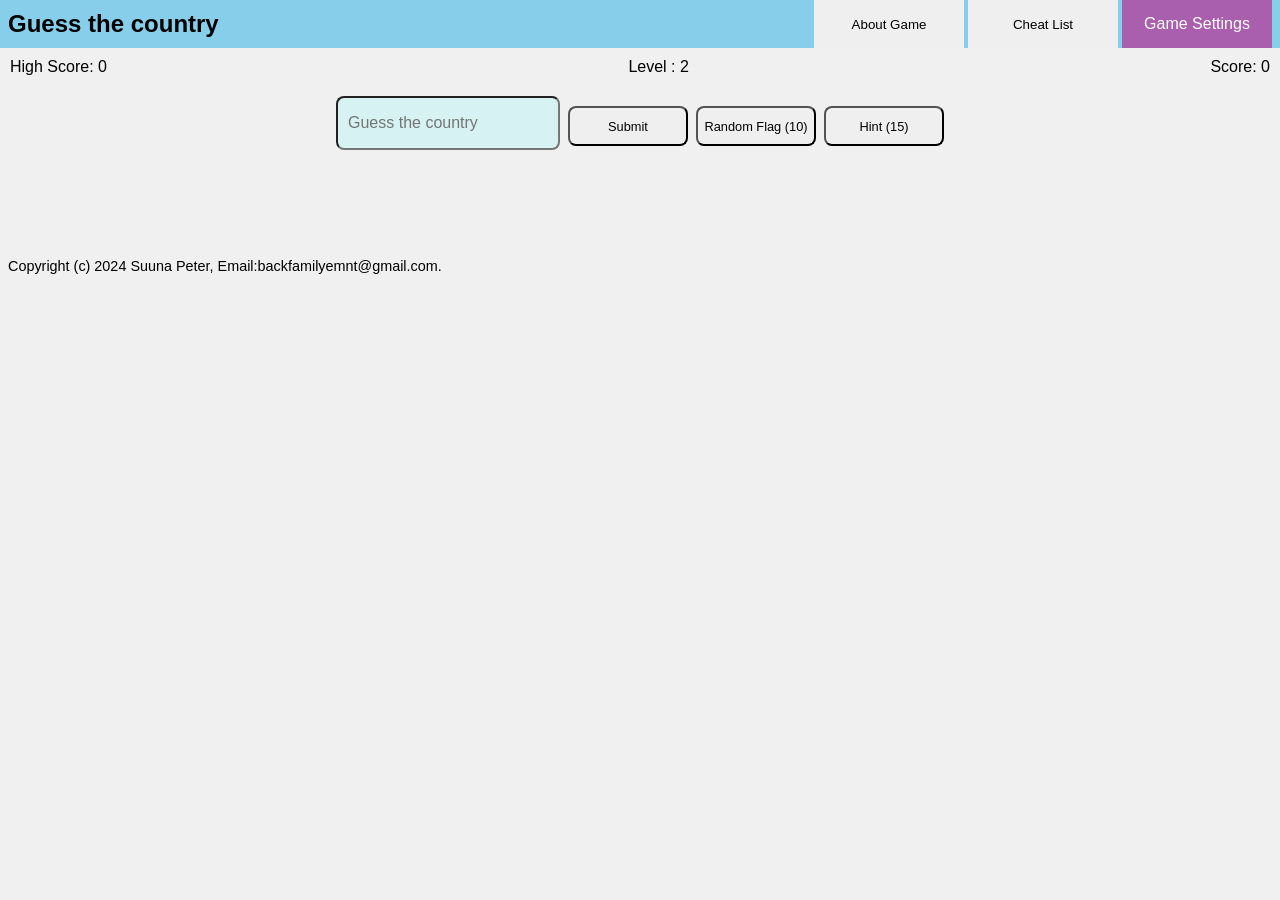
==== index.html @ a83a6dac "Add files via upload" ====
<!DOCTYPE html>
<html lang="en">
  <head>
    <meta charset="UTF-8" />
    <meta name="viewport" content="width=device-width, initial-scale=1.0" />
    <title>FLAG GAME v2</title>
    <link rel="stylesheet" href="./style.css" />
    <link rel="preconnect" href="https://fonts.googleapis.com">
<link rel="preconnect" href="https://fonts.gstatic.com" crossorigin>
  </head>
  <body>
    <nav id="title-bar">
        <div id="nav-container">
          <h1>Guess the country</h1>
          <div class="nav-btn">
            <a href="./About.html"><button id="about-game">About Game</button></a>
            <button id="cheat-list">Cheat List</button>
            
            <button class="dropdown-btn">Game Settings</button>
            <div class="dropdown-content">
              <button id="change-background">Change Background</button>
              <button id="reset-game">Reset</button>
              <button id="reset-high-scores" title="Click reset first then reset here!">Reset High Scores</button>
            </div>
           
              <p class="menu-btn" title="Click button again to close menu"><svg xmlns="http://www.w3.org/2000/svg" height="30px" viewBox="0 0 448 512">!Font Awesome Free 6.6.0 by @fontawesome - https://fontawesome.com License - https://fontawesome.com/license/free Copyright 2024 Fonticons, Inc.<path d="M0 96C0 78.3 14.3 64 32 64l384 0c17.7 0 32 14.3 32 32s-14.3 32-32 32L32 128C14.3 128 0 113.7 0 96zM0 256c0-17.7 14.3-32 32-32l384 0c17.7 0 32 14.3 32 32s-14.3 32-32 32L32 288c-17.7 0-32-14.3-32-32zM448 416c0 17.7-14.3 32-32 32L32 448c-17.7 0-32-14.3-32-32s14.3-32 32-32l384 0c17.7 0 32 14.3 32 32z"/></svg></p>
           
              
          </div>
            
        </div>  
        
      </nav>
      <div class="inside-menu " >
        <p class="close-btn"><svg xmlns="http://www.w3.org/2000/svg" height="30px" viewBox="0 -960 960 960" width="48px" fill="#00000"><path d="m330-288 150-150 150 150 42-42-150-150 150-150-42-42-150 150-150-150-42 42 150 150-150 150 42 42ZM480-80q-82 0-155-31.5t-127.5-86Q143-252 111.5-325T80-480q0-83 31.5-156t86-127Q252-817 325-848.5T480-880q83 0 156 31.5T763-763q54 54 85.5 127T880-480q0 82-31.5 155T763-197.5q-54 54.5-127 86T480-80Zm0-60q142 0 241-99.5T820-480q0-142-99-241t-241-99q-141 0-240.5 99T140-480q0 141 99.5 240.5T480-140Zm0-340Z"/></svg></p>

          <a href="./About.html"><button id="about-game2" >About Game</button></a>
          <button id="cheat-list" >Cheat List</button>
          <button id="change-background">Change Background</button>
          <button id="reset-game">Reset</button>
          <button id="reset-high-scores">Reset High Scores</button>
          
        </div>
    <div class="game-container">
       
      <div class="scoreboard">
        <span id="high-score">High Score: 0</span>
        <div id="level-display">Level : 2</div>
        <span id="current-score">Score: 0</span>
      </div>
      <div class="flag-container">
        <!-- Flag image will be displayed here -->
      </div>

      <h2 id="flag-name"></h2>
      <div class="bottom-btn-input">
        <input id="guess-input" type="text" placeholder="Guess the country" />

        <button
          id="submit-guess"
          title="You can hit enter or return to submit on your computer"
        >
          Submit
        </button>

        <!-- <button id="random-flag-btn" title="Random is limited to 10 countries">
          Random Flag
        </button> -->

        <button id="random-flag-btn" title="Look for a simpler option!">Random Flag (<span id="random-clicks-remaining">10</span>)</button>


        <!-- <button id="hint">Hint</button> -->
        <button id="hint" title="Click if you need some help!">Hint (<span id="hint-clicks-remaining">15</span>)</button>

      </div>
      <div id="result-message"></div>

      <!-- High score display -->

      <!-- Dropdown menu -->
     
    </div>
    <footer>Copyright (c) 2024 Suuna Peter, Email:backfamilyemnt@gmail.com.</footer>

    <script src="./test.js"></script>
  </body>
</html>
---- style.css ----
a {
  text-decoration: none;
}
#nav-container {
  display: flex;
  align-items: center;
  justify-content: space-between;
  top: 0;
  background-color: #87CEEB;
  height: 32px;
  padding: 8px;
  margin: 0;
}
.game-container {
 padding: 10px;
  height: 100hv;
  text-align: center;

}
 h1{
  font-family: "Rethink Sans", sans-serif;
  font-optical-sizing: auto;
  font-weight: weight;
  font-style: normal;
 }
.scoreboard {
  display: flex;
  justify-content: space-between;
  margin-bottom: 20px;
  padding: auto;
  font-family: "Rethink Sans", sans-serif;
  font-optical-sizing: auto;
  font-weight: weight;
  font-style: normal;
}

.flag-container {
  margin-bottom: 20px;
}

#guess-input {
  width: 200px;
  height: 30px;
  font-size: 1rem;
  padding: 10px;
  border-radius: 8px;
  background-color: rgba(0, 255, 255, 0.11);
}

#submit-guess,  #random-flag-btn, #hint {
  width: 120px;
  height: 40px; 
  border-radius: 8px;
  margin-top: 10px;
  font-size: .8rem;
  
}

#result-message {
  font-size: 24px;
  font-weight: bold;
  margin-top: 20px;
  font-family: "Rethink Sans", sans-serif;
  font-optical-sizing: auto;
  font-weight: weight;
  font-style: normal;

}

.flag-container{
  width: 45%;
}


.bottom-btn-input{
  display: flex;
  justify-content: center;
  gap: 8px;
  flex-wrap: wrap;
}

footer{
  clear: both; 
 padding: 8px; 
  margin-top: 70px;
  font-size: .9rem;
  font-family: "Rethink Sans", sans-serif;
  font-optical-sizing: auto;
  font-weight: weight;
  font-style: normal;
}

body{
  margin: 0;
  padding: 0;
}
/* Add background color options */
body {

  background-color: #f0f0f0; /* Default background color */
}

.background-dark {
  background-color: #f1fb3328;
}

.background-grey {
  background-color: #918e8e;
}

.background-blue {
  background-color: #87CEEB;
}


/* Position dropdown menu*/
.dropdown-btn {

  background-color: #af4ca2d8;
  color: white;
  
  font-size: 16px;
  border: none;
  cursor: pointer;
  width: 150px;
  height: 48px;
  transition: box-shadow 0.3s ease-in-out;


}
#reset-game, #reset-high-scores, #change-background, #game-settings, #about-game, #about-game2, #cheat-list, #return-game{
  width: 150px;
  height: 48px;
  border: none;
  
}

#return-game{
  transition: box-shadow 0.3s ease-in-out
}

#return-game:hover{
  box-shadow: black 0 0 5px 0;
}

#about-game{
  transition: box-shadow 0.3s ease-in-out
}
#about-game:hover{
  box-shadow: black 0 0 5px 0;
}
#cheat-list{
  transition: box-shadow 0.3s ease-in-out
}
#cheat-list:hover{
  box-shadow: black 0 0 5px 0;
}

.dropdown-content {
  display: none;
  position: absolute;
  top: 49px;
  right: 8px;
  background-color: #f9f9f9;
  min-width: 150px;

  z-index: 1;
  
}

.dropdown-content button {
  color: black;
  padding: 12px 16px;
  text-decoration: none;
  display: block;
  
}

.dropdown-content button:hover {
  background-color: #0000002c
}

.dropdown-btn:hover + .dropdown-content {
  display: block;
  box-shadow: black 0 0 5px 0;
}
.dropdown-btn:hover {
 
  box-shadow: black 0 0 5px 0;
}
.dropdown-content:hover {
  display: block;
}

.about-flags{
 text-align: center;

}

.about-flags-container{
  display: flex;
  flex-direction: column;
  align-items: center;
}

.about-flags-list{
  font-family: "Rethink Sans", sans-serif;
  font-optical-sizing: auto;
  font-weight: weight;
  font-style: normal;
}


.menu-btn{
 cursor: pointer;
  border: none;
  display: none; 
}

.menu-btn:active{
  fill: white;
}

.inside-menu {
  display: none; /* Hide by default */
  position: absolute;
  top: 32px; /* Match nav-bar height */
  right: 0;
  padding: 8px;
  box-shadow: 0 0 10px rgba(0, 0, 0, 0.2);
}

.inside-menu button {
  display: none;
}
.inside-menu.open {
  display: block; /* Show when .open class is added */
}

.inside-menu .close-btn {

  background-color: transparent;
  border: none;
  font-size: 24px;
  cursor: pointer;
}

.inside-menu .close-btn:hover {
  color: #ccc;
}


 

  @media (max-width: 720px) {
     #game-settings, #about-game, #cheat {
      display: none;
    }
    /* Hide desktop navigation */
    #nav-container > .nav-btn > button:not(.menu-btn) {
      display: none;
    }
    
    /* Show mobile menu */
    .menu-btn {
      display: block;
    }
     
    .inside-menu .close-btn {
      display: block;
    }
  
    /* Adjust inside menu */
    .inside-menu {
      position: absolute;
      top: 50px; /* Match nav-bar height */
      right: 0;
      background-color: #87cfeb71; /* Match nav-bar background */
      padding: 8px;
      border-radius: 4px;
      box-shadow: 0 0 10px rgba(0, 0, 0, 0.2);
      backdrop-filter: blur(2px);
    }
    
    .inside-menu button {
      display: block;
      margin-bottom: 10px;
    }
    
    #reset-game, #reset-high-scores, #change-background, #about-game, #about-game2, #cheat-list{
      transition: box-shadow 0.3s ease-in-out 
    }
    
    #about-game2:hover{
      box-shadow: black 0 0 3px 0;
      cursor: pointer;
    }
    #about-game2:active{
      background-color: rgba(0, 0, 0, 0.301);
    }
  
     #change-background:hover{
      box-shadow: black 0 0 3px 0;
      cursor: pointer;
    }  

    #change-background:active{
      background-color: rgba(0, 0, 0, 0.301);
    }
     #reset-high-scores:hover{
      box-shadow: black 0 0 3px 0;
      cursor: pointer;
    }  

    #reset-high-scores:active{
      background-color: rgba(0, 0, 0, 0.301);
    }
     #reset-game:hover{
      box-shadow: black 0 0 3px 0;
      cursor: pointer;
    }

    #reset-game:active{
      background-color: rgba(0, 0, 0, 0.301);
    }
    .flag-container{
      width: 80%;
    }
  }
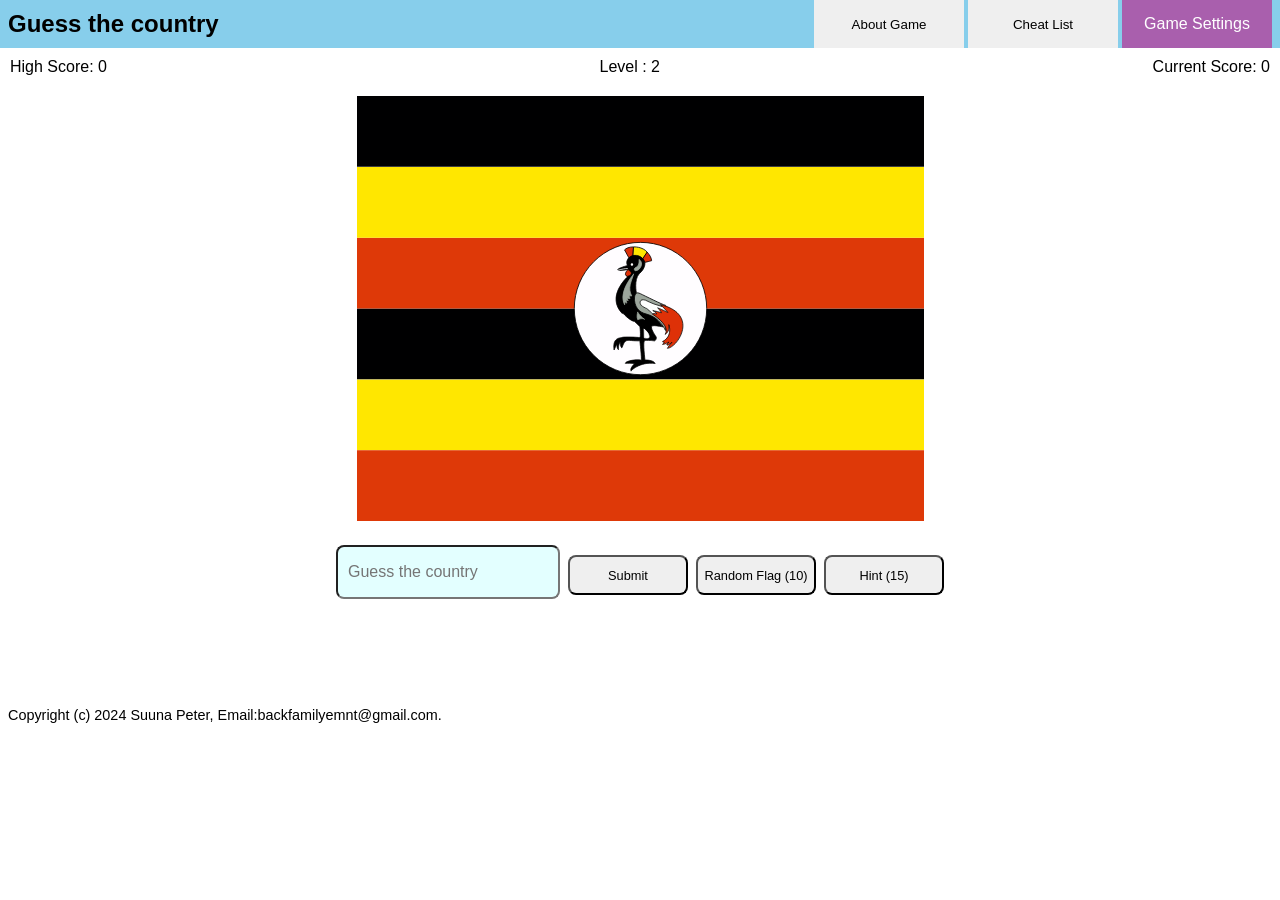
==== commit e8fa2b6d: "Add files via upload" ====
--- a/index.html
+++ b/index.html
@@ -32,13 +32,14 @@
         
       </nav>
       <div class="inside-menu " >
-        <p class="close-btn"><svg xmlns="http://www.w3.org/2000/svg" height="30px" viewBox="0 -960 960 960" width="48px" fill="#00000"><path d="m330-288 150-150 150 150 42-42-150-150 150-150-42-42-150 150-150-150-42 42 150 150-150 150 42 42ZM480-80q-82 0-155-31.5t-127.5-86Q143-252 111.5-325T80-480q0-83 31.5-156t86-127Q252-817 325-848.5T480-880q83 0 156 31.5T763-763q54 54 85.5 127T880-480q0 82-31.5 155T763-197.5q-54 54.5-127 86T480-80Zm0-60q142 0 241-99.5T820-480q0-142-99-241t-241-99q-141 0-240.5 99T140-480q0 141 99.5 240.5T480-140Zm0-340Z"/></svg></p>
+        <p class="close-btn"  ><svg xmlns="http://www.w3.org/2000/svg" height="30px" viewBox="0 -960 960 960" width="48px" fill="#00000"><path d="m330-288 150-150 150 150 42-42-150-150 150-150-42-42-150 150-150-150-42 42 150 150-150 150 42 42ZM480-80q-82 0-155-31.5t-127.5-86Q143-252 111.5-325T80-480q0-83 31.5-156t86-127Q252-817 325-848.5T480-880q83 0 156 31.5T763-763q54 54 85.5 127T880-480q0 82-31.5 155T763-197.5q-54 54.5-127 86T480-80Zm0-60q142 0 241-99.5T820-480q0-142-99-241t-241-99q-141 0-240.5 99T140-480q0 141 99.5 240.5T480-140Zm0-340Z"/></svg></p>
 
-          <a href="./About.html"><button id="about-game2" >About Game</button></a>
-          <button id="cheat-list" >Cheat List</button>
-          <button id="change-background">Change Background</button>
-          <button id="reset-game">Reset</button>
-          <button id="reset-high-scores">Reset High Scores</button>
+          <a href="./About.html"  class="inside-menu-btn">
+          <button id="about-game2"  class="inside-menu-btn">About Game</button></a>
+          <button id="cheat-list"  class="inside-menu-btn">Cheat List</button>
+          <button id="change-background"  class="inside-menu-btn">Change Background</button>
+          <button id="reset-game" class="inside-menu-btn">Reset</button>
+          <button id="reset-high-scores"  class="inside-menu-btn">Reset High Scores</button>
           
         </div>
     <div class="game-container">
@@ -83,6 +84,6 @@
     </div>
     <footer>Copyright (c) 2024 Suuna Peter, Email:backfamilyemnt@gmail.com.</footer>
 
-    <script src="./test.js"></script>
+    <script src="./script.js"></script>
   </body>
 </html>
--- a/style.css
+++ b/style.css
@@ -37,6 +37,7 @@
 
 .flag-container {
   margin-bottom: 20px;
+  width: 45%;
 }
 
 #guess-input {
@@ -68,10 +69,6 @@
 
 }
 
-.flag-container{
-  width: 45%;
-}
-
 
 .bottom-btn-input{
   display: flex;
@@ -95,24 +92,6 @@
   margin: 0;
   padding: 0;
 }
-/* Add background color options */
-body {
-
-  background-color: #f0f0f0; /* Default background color */
-}
-
-.background-dark {
-  background-color: #f1fb3328;
-}
-
-.background-grey {
-  background-color: #918e8e;
-}
-
-.background-blue {
-  background-color: #87CEEB;
-}
-
 
 /* Position dropdown menu*/
 .dropdown-btn {
@@ -222,8 +201,8 @@
   fill: white;
 }
 
-.inside-menu {
-  display: none; /* Hide by default */
+inside-menu {
+ /*   Hide by default */
   position: absolute;
   top: 32px; /* Match nav-bar height */
   right: 0;
@@ -231,15 +210,26 @@
   box-shadow: 0 0 10px rgba(0, 0, 0, 0.2);
 }
 
-.inside-menu button {
+.inside-menu{
+  display: flex;
+  position: absolute;
+  
+  justify-content: center;
+  align-content: center;
+  max-height: 100%;
+
+  visibility: hidden;
+}
+
+inside-menu button {
   display: none;
 }
-.inside-menu.open {
+inside-menu.open {
   display: block; /* Show when .open class is added */
 }
 
 .inside-menu .close-btn {
-
+fill: white;
   background-color: transparent;
   border: none;
   font-size: 24px;
@@ -247,10 +237,12 @@
 }
 
 .inside-menu .close-btn:hover {
-  color: #ccc;
-}
-
-
+  fill: #000000;
+}
+
+.flag-container {
+  margin: 0 auto;
+}
  
 
   @media (max-width: 720px) {
@@ -267,63 +259,59 @@
       display: block;
     }
      
-    .inside-menu .close-btn {
+    /* .inside-menu .close-btn {
       display: block;
     }
-  
+   */
     /* Adjust inside menu */
     .inside-menu {
       position: absolute;
       top: 50px; /* Match nav-bar height */
-      right: 0;
+      
       background-color: #87cfeb71; /* Match nav-bar background */
-      padding: 8px;
+     
       border-radius: 4px;
       box-shadow: 0 0 10px rgba(0, 0, 0, 0.2);
-      backdrop-filter: blur(2px);
+      backdrop-filter: blur(3px);
+      width: 100%;
+      transition: width 0.5s ease-in-out, heigth 0.5s ease-in-out;
+      visibility: hidden;
+      flex-direction: column;
+      justify-content: center;
+      align-items: center;
+      padding: 0 0 10% 0;
     }
     
     .inside-menu button {
+      
       display: block;
       margin-bottom: 10px;
+     
     }
     
     #reset-game, #reset-high-scores, #change-background, #about-game, #about-game2, #cheat-list{
-      transition: box-shadow 0.3s ease-in-out 
+      transition: box-shadow 0.3s ease-in-out;
+      background-color: rgb(172, 172, 172);
+      color: rgb(0, 0, 0);
+   
     }
     
-    #about-game2:hover{
+    #reset-game:hover,
+    #reset-high-scores:hover,
+    #change-background:hover,
+    #cheat-list:hover,
+    #about-game2:hover {
+      background-color: rgba(0, 255, 255, 0.438);
       box-shadow: black 0 0 3px 0;
       cursor: pointer;
     }
-    #about-game2:active{
+    #reset-game:active,
+    #reset-high-scores:active,
+    #change-background:active,
+    #about-game2:active {
       background-color: rgba(0, 0, 0, 0.301);
     }
-  
-     #change-background:hover{
-      box-shadow: black 0 0 3px 0;
-      cursor: pointer;
-    }  
-
-    #change-background:active{
-      background-color: rgba(0, 0, 0, 0.301);
-    }
-     #reset-high-scores:hover{
-      box-shadow: black 0 0 3px 0;
-      cursor: pointer;
-    }  
-
-    #reset-high-scores:active{
-      background-color: rgba(0, 0, 0, 0.301);
-    }
-     #reset-game:hover{
-      box-shadow: black 0 0 3px 0;
-      cursor: pointer;
-    }
-
-    #reset-game:active{
-      background-color: rgba(0, 0, 0, 0.301);
-    }
+
     .flag-container{
       width: 80%;
     }
